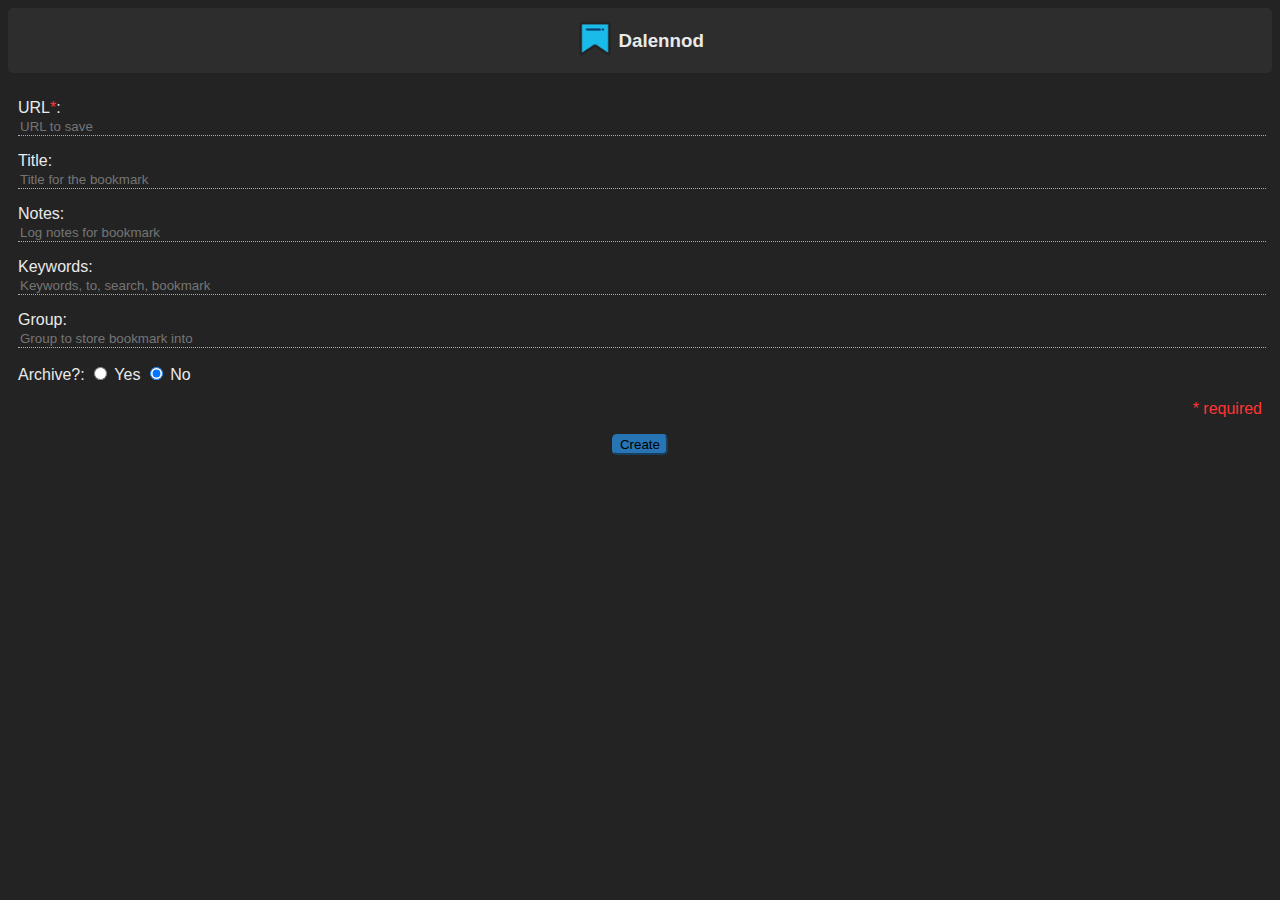
==== firefox/index.html @ 8f0a0b62 "Migrating extension from main repo to separate repo" ====
<!DOCTYPE html>
<html lang="en">

<head>
    <meta charset="UTF-8">
    <meta name="viewport" content="width=device-width, initial-scale=1.0">
    <script src="main.js" type="text/javascript" defer></script>
    <style> body { font-family: "Roboto", Arial, Helvetica, sans-serif; background-color: #232323; color: #eaeaea; } button { border-radius: 5px; background-color: #2875b5; border-color: #2875b5; cursor: pointer; } .centered { padding: 10px 10px 0px 10px; } .centered input[type=text] { width: 100%; } input:focus { outline: none; } input { background: none; text-decoration: none; border-width: 0px; border-bottom: dotted 1px #aaa; color: #eaeaea; } nav { padding: 3px; background-color: #2d2d2d; display: flex; flex-direction: row; justify-content: center; align-items: center; border-radius: 5px; } a { text-decoration: none; color: #eaeaea; } a:hover { color: #2f9df7; } .done-overlay-div { position: fixed; display: none; width: 100%; height: 100%; top: 0; left: 0; right: 0; bottom: 0; background-color: rgba(0, 0, 0, 0.5); z-index: 2; } .done-overlay-div>.done-overlay-text { position: absolute; top: 50%; left: 50%; font-size: 40px; color: #eaeaea; transform: translate(-50%, -50%); -ms-transform: translate(-50%, -50%); } .red-text { color: #ff3535; text-align: right; } .center-text { text-align: center; } </style>
    <title>Dalennod</title>
</head>

<body>
    <nav>
        <a href="http://localhost:41415/" target="_blank"> <img src="icons/dalennod-96.png" alt="dalennod" width="38" height="38">&nbsp; </a>
        <a href="http://localhost:41415/" target="_blank"> <h3>Dalennod</h3> </a> </nav>
    <main>
        <div class="done-overlay-div" id="done-overlay-div"> 
            <span class="done-overlay-text" id="done-overlay-text"></span> </div>
        <div class="centered">
            <p id="bm-id" hidden>ID</p>
            <p>URL<span class="red-text">*</span>: <input type="text" id="input-url" placeholder="URL to save" required></p>
            <p>Title: <input type="text" id="input-title" placeholder="Title for the bookmark"></p>
            <p>Notes: <input type="text" id="input-note" placeholder="Log notes for bookmark" autofocus></p>
            <p>Keywords: <input type="text" id="input-keywords" placeholder="Keywords, to, search, bookmark"></p>
            <p>Group: <input type="text" id="input-bmGroup" placeholder="Group to store bookmark into" list="bmGroups-list">
                <datalist id="bmGroups-list"> </datalist> </p>
            <p id="radio-btn-archive">
                Archive?:
                <input type="radio" name="radio-archive" id="radio-yes" value="1">
                <label for="radio-yes">Yes</label>
                <input type="radio" name="radio-archive" id="radio-no" value="0" checked>
                <label for="radio-no">No</label> </p>
            <p class="red-text">* required</p>
            <p class="center-text">
                <button id="button-add-req">Create</button>
                <button id="button-update-req" hidden>Update</button>
                <button id="button-remove-req" hidden>Remove</button> <span id="checkmark" hidden>&check;</span>
                <span class="red-text" id="archive-warn" hidden>WARN: Archiving may take few seconds to minutes. It's safe to navigate away in the meantime.</span> </p>
        </div>
    </main>
</body>

</html>
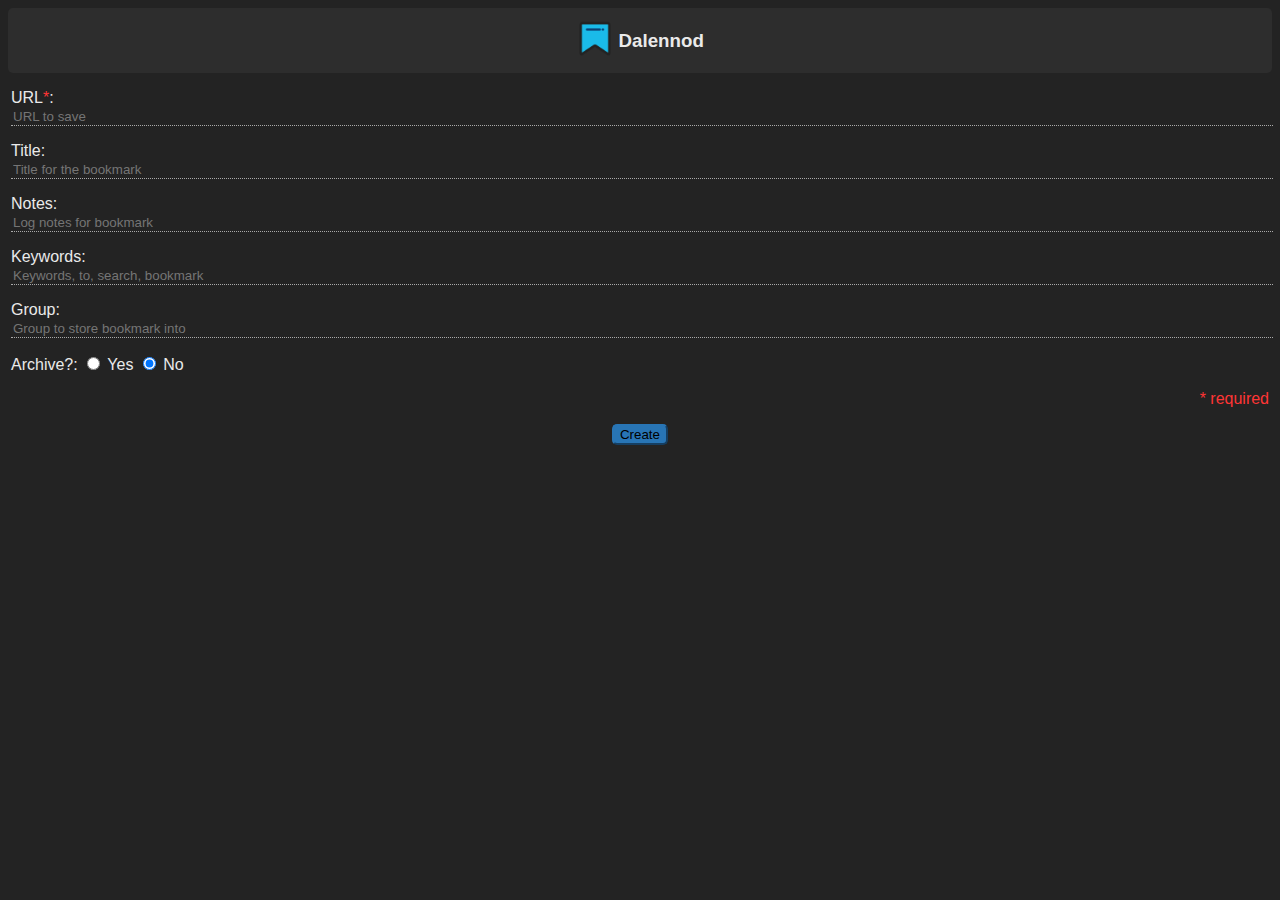
==== commit 6ca918a9: "Update to adapt api prefix & naming convention" ====
--- a/firefox/index.html
+++ b/firefox/index.html
@@ -1,43 +1,181 @@
-<!DOCTYPE html>
+<!doctype html>
 <html lang="en">
+    <head>
+        <meta charset="UTF-8" />
+        <meta name="viewport" content="width=device-width, initial-scale=1.0" />
+        <script src="main.js" type="text/javascript" defer></script>
+        <style>
+            body {
+                font-family: "Roboto", Arial, Helvetica, sans-serif;
+                background-color: #232323;
+                color: #eaeaea;
+            }
+            button {
+                border-radius: 5px;
+                background-color: #2875b5;
+                border-color: #2875b5;
+                cursor: pointer;
+            }
+            .centered {
+                padding: 0px 3px 0px 3px;
+            }
+            .centered input[type="text"] {
+                width: 100%;
+            }
+            input:focus {
+                outline: none;
+            }
+            input {
+                background: none;
+                text-decoration: none;
+                border-width: 0px;
+                border-bottom: dotted 1px #aaa;
+                color: #eaeaea;
+            }
+            nav {
+                padding: 3px;
+                background-color: #2d2d2d;
+                display: flex;
+                flex-direction: row;
+                justify-content: center;
+                align-items: center;
+                border-radius: 5px;
+            }
+            a {
+                text-decoration: none;
+                color: #eaeaea;
+            }
+            a:hover {
+                color: #2f9df7;
+            }
+            .done-overlay-div {
+                position: fixed;
+                display: none;
+                width: 100%;
+                height: 100%;
+                top: 0;
+                left: 0;
+                right: 0;
+                bottom: 0;
+                background-color: rgba(0, 0, 0, 0.5);
+                z-index: 2;
+            }
+            .done-overlay-div > .done-overlay-text {
+                position: absolute;
+                top: 50%;
+                left: 50%;
+                font-size: 40px;
+                color: #eaeaea;
+                transform: translate(-50%, -50%);
+                -ms-transform: translate(-50%, -50%);
+            }
+            .red-text {
+                color: #ff3535;
+                text-align: right;
+            }
+            .center-text {
+                text-align: center;
+            }
+        </style>
+        <title>Dalennod</title>
+    </head>
 
-<head>
-    <meta charset="UTF-8">
-    <meta name="viewport" content="width=device-width, initial-scale=1.0">
-    <script src="main.js" type="text/javascript" defer></script>
-    <style> body { font-family: "Roboto", Arial, Helvetica, sans-serif; background-color: #232323; color: #eaeaea; } button { border-radius: 5px; background-color: #2875b5; border-color: #2875b5; cursor: pointer; } .centered { padding: 10px 10px 0px 10px; } .centered input[type=text] { width: 100%; } input:focus { outline: none; } input { background: none; text-decoration: none; border-width: 0px; border-bottom: dotted 1px #aaa; color: #eaeaea; } nav { padding: 3px; background-color: #2d2d2d; display: flex; flex-direction: row; justify-content: center; align-items: center; border-radius: 5px; } a { text-decoration: none; color: #eaeaea; } a:hover { color: #2f9df7; } .done-overlay-div { position: fixed; display: none; width: 100%; height: 100%; top: 0; left: 0; right: 0; bottom: 0; background-color: rgba(0, 0, 0, 0.5); z-index: 2; } .done-overlay-div>.done-overlay-text { position: absolute; top: 50%; left: 50%; font-size: 40px; color: #eaeaea; transform: translate(-50%, -50%); -ms-transform: translate(-50%, -50%); } .red-text { color: #ff3535; text-align: right; } .center-text { text-align: center; } </style>
-    <title>Dalennod</title>
-</head>
-
-<body>
-    <nav>
-        <a href="http://localhost:41415/" target="_blank"> <img src="icons/dalennod-96.png" alt="dalennod" width="38" height="38">&nbsp; </a>
-        <a href="http://localhost:41415/" target="_blank"> <h3>Dalennod</h3> </a> </nav>
-    <main>
-        <div class="done-overlay-div" id="done-overlay-div"> 
-            <span class="done-overlay-text" id="done-overlay-text"></span> </div>
-        <div class="centered">
-            <p id="bm-id" hidden>ID</p>
-            <p>URL<span class="red-text">*</span>: <input type="text" id="input-url" placeholder="URL to save" required></p>
-            <p>Title: <input type="text" id="input-title" placeholder="Title for the bookmark"></p>
-            <p>Notes: <input type="text" id="input-note" placeholder="Log notes for bookmark" autofocus></p>
-            <p>Keywords: <input type="text" id="input-keywords" placeholder="Keywords, to, search, bookmark"></p>
-            <p>Group: <input type="text" id="input-bmGroup" placeholder="Group to store bookmark into" list="bmGroups-list">
-                <datalist id="bmGroups-list"> </datalist> </p>
-            <p id="radio-btn-archive">
-                Archive?:
-                <input type="radio" name="radio-archive" id="radio-yes" value="1">
-                <label for="radio-yes">Yes</label>
-                <input type="radio" name="radio-archive" id="radio-no" value="0" checked>
-                <label for="radio-no">No</label> </p>
-            <p class="red-text">* required</p>
-            <p class="center-text">
-                <button id="button-add-req">Create</button>
-                <button id="button-update-req" hidden>Update</button>
-                <button id="button-remove-req" hidden>Remove</button> <span id="checkmark" hidden>&check;</span>
-                <span class="red-text" id="archive-warn" hidden>WARN: Archiving may take few seconds to minutes. It's safe to navigate away in the meantime.</span> </p>
-        </div>
-    </main>
-</body>
-
+    <body>
+        <nav>
+            <a href="http://localhost:41415/" target="_blank">
+                <img
+                    src="icons/dalennod-96.png"
+                    alt="dalennod"
+                    width="38"
+                    height="38"
+                />&nbsp;
+            </a>
+            <a href="http://localhost:41415/" target="_blank">
+                <h3>Dalennod</h3>
+            </a>
+        </nav>
+        <main>
+            <div class="done-overlay-div" id="done-overlay-div">
+                <span class="done-overlay-text" id="done-overlay-text"></span>
+            </div>
+            <div class="centered">
+                <p id="bm-id" hidden>ID</p>
+                <p>
+                    URL<span class="red-text">*</span>:
+                    <input
+                        type="text"
+                        id="input-url"
+                        placeholder="URL to save"
+                        required
+                    />
+                </p>
+                <p>
+                    Title:
+                    <input
+                        type="text"
+                        id="input-title"
+                        placeholder="Title for the bookmark"
+                    />
+                </p>
+                <p>
+                    Notes:
+                    <input
+                        type="text"
+                        id="input-note"
+                        placeholder="Log notes for bookmark"
+                        autofocus
+                    />
+                </p>
+                <p>
+                    Keywords:
+                    <input
+                        type="text"
+                        id="input-keywords"
+                        placeholder="Keywords, to, search, bookmark"
+                    />
+                </p>
+                <p>
+                    Group:
+                    <input
+                        type="text"
+                        id="input-bmGroup"
+                        placeholder="Group to store bookmark into"
+                        list="bmGroups-list"
+                        autocomplete="off"
+                    />
+                    <!-- datalist is buggy in extension's popup. maybe switch to autosuggest. example: https://www.w3schools.com/howto/howto_js_autocomplete.asp -->
+                    <datalist id="bmGroups-list"></datalist>
+                </p>
+                <p id="radio-btn-archive">
+                    Archive?:
+                    <input
+                        type="radio"
+                        name="radio-archive"
+                        id="radio-yes"
+                        value="1"
+                    />
+                    <label for="radio-yes">Yes</label>
+                    <input
+                        type="radio"
+                        name="radio-archive"
+                        id="radio-no"
+                        value="0"
+                        checked
+                    />
+                    <label for="radio-no">No</label>
+                </p>
+                <p class="red-text">* required</p>
+                <p class="center-text">
+                    <button id="button-add-req">Create</button>
+                    <button id="button-update-req" hidden>Update</button>
+                    <button id="button-remove-req" hidden>Remove</button>
+                    <span id="checkmark" hidden>&check;</span>
+                    <span class="red-text" id="archive-warn" hidden
+                        >WARN: Archiving may take few seconds to minutes. It's
+                        safe to navigate away in the meantime.</span
+                    >
+                </p>
+            </div>
+        </main>
+    </body>
 </html>
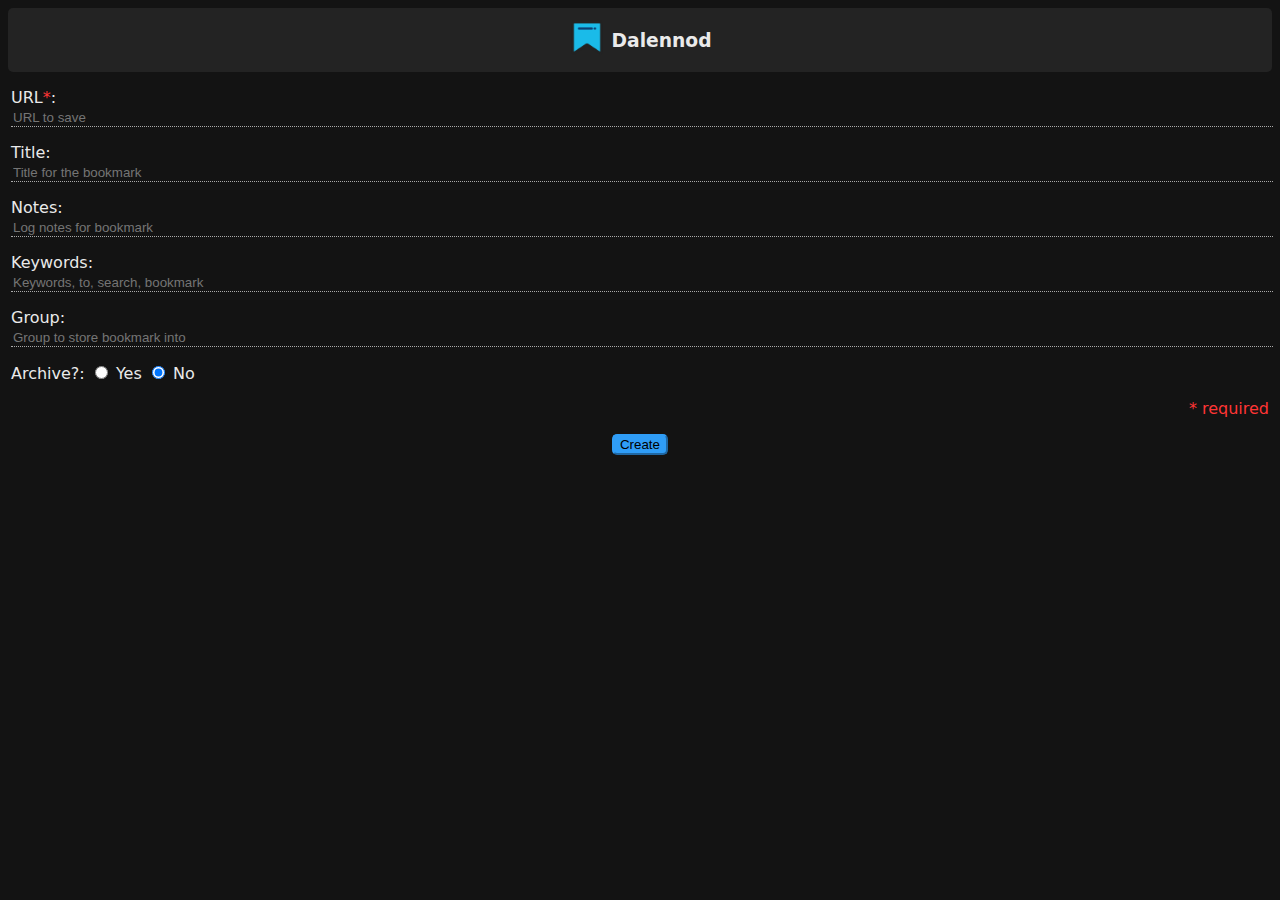
==== commit 1cb0332d: "Update styling to improve contrast ratings" ====
--- a/firefox/index.html
+++ b/firefox/index.html
@@ -1,181 +1,62 @@
 <!doctype html>
 <html lang="en">
-    <head>
-        <meta charset="UTF-8" />
-        <meta name="viewport" content="width=device-width, initial-scale=1.0" />
-        <script src="main.js" type="text/javascript" defer></script>
-        <style>
-            body {
-                font-family: "Roboto", Arial, Helvetica, sans-serif;
-                background-color: #232323;
-                color: #eaeaea;
-            }
-            button {
-                border-radius: 5px;
-                background-color: #2875b5;
-                border-color: #2875b5;
-                cursor: pointer;
-            }
-            .centered {
-                padding: 0px 3px 0px 3px;
-            }
-            .centered input[type="text"] {
-                width: 100%;
-            }
-            input:focus {
-                outline: none;
-            }
-            input {
-                background: none;
-                text-decoration: none;
-                border-width: 0px;
-                border-bottom: dotted 1px #aaa;
-                color: #eaeaea;
-            }
-            nav {
-                padding: 3px;
-                background-color: #2d2d2d;
-                display: flex;
-                flex-direction: row;
-                justify-content: center;
-                align-items: center;
-                border-radius: 5px;
-            }
-            a {
-                text-decoration: none;
-                color: #eaeaea;
-            }
-            a:hover {
-                color: #2f9df7;
-            }
-            .done-overlay-div {
-                position: fixed;
-                display: none;
-                width: 100%;
-                height: 100%;
-                top: 0;
-                left: 0;
-                right: 0;
-                bottom: 0;
-                background-color: rgba(0, 0, 0, 0.5);
-                z-index: 2;
-            }
-            .done-overlay-div > .done-overlay-text {
-                position: absolute;
-                top: 50%;
-                left: 50%;
-                font-size: 40px;
-                color: #eaeaea;
-                transform: translate(-50%, -50%);
-                -ms-transform: translate(-50%, -50%);
-            }
-            .red-text {
-                color: #ff3535;
-                text-align: right;
-            }
-            .center-text {
-                text-align: center;
-            }
-        </style>
-        <title>Dalennod</title>
-    </head>
+<head>
+    <meta charset="UTF-8" />
+    <meta name="viewport" content="width=device-width, initial-scale=1.0" />
+    <script src="main.js" type="text/javascript" defer></script>
+    <style> :root { --dark-mode-foreground: #232323; --dark-mode-background: #131313; --dark-mode-text: #eaeaea; --global-border-color: #aaa; --accent-color: #2f9df7; --red-text: #ff3535; } body { font-family: system-ui, Arial, sans-serif; background-color: var(--dark-mode-background); color: var(--dark-mode-text); } button { border-radius: 5px; background-color: var(--accent-color); border-color: var(--accent-color); cursor: pointer; } .centered { padding: 0px 3px 0px 3px; } .centered input[type="text"] { width: 100%; } input:focus { outline: none; } input { background: none; text-decoration: none; border-width: 0px; border-bottom: 1px dotted var(--global-border-color); color: var(--dark-mode-text); } nav { padding: 3px; background-color: var(--dark-mode-foreground); display: flex; flex-direction: row; justify-content: center; align-items: center; border-radius: 5px; } a { text-decoration: none; color: var(--dark-mode-text); } a:hover { color: var(--accent-color); } .done-overlay-div { position: fixed; display: none; width: 100%; height: 100%; top: 0; left: 0; right: 0; bottom: 0; background-color: rgba(0, 0, 0, 0.5); z-index: 2; } .done-overlay-div > .done-overlay-text { position: absolute; top: 50%; left: 50%; font-size: 40px; color: var(--dark-mode-text); transform: translate(-50%, -50%); -ms-transform: translate(-50%, -50%); } .red-text { color: var(--red-text); text-align: right; } .center-text { text-align: center; } </style>
+    <title>Dalennod</title>
+</head>
 
-    <body>
-        <nav>
-            <a href="http://localhost:41415/" target="_blank">
-                <img
-                    src="icons/dalennod-96.png"
-                    alt="dalennod"
-                    width="38"
-                    height="38"
-                />&nbsp;
-            </a>
-            <a href="http://localhost:41415/" target="_blank">
-                <h3>Dalennod</h3>
-            </a>
-        </nav>
-        <main>
-            <div class="done-overlay-div" id="done-overlay-div">
-                <span class="done-overlay-text" id="done-overlay-text"></span>
-            </div>
-            <div class="centered">
-                <p id="bm-id" hidden>ID</p>
-                <p>
-                    URL<span class="red-text">*</span>:
-                    <input
-                        type="text"
-                        id="input-url"
-                        placeholder="URL to save"
-                        required
-                    />
-                </p>
-                <p>
-                    Title:
-                    <input
-                        type="text"
-                        id="input-title"
-                        placeholder="Title for the bookmark"
-                    />
-                </p>
-                <p>
-                    Notes:
-                    <input
-                        type="text"
-                        id="input-note"
-                        placeholder="Log notes for bookmark"
-                        autofocus
-                    />
-                </p>
-                <p>
-                    Keywords:
-                    <input
-                        type="text"
-                        id="input-keywords"
-                        placeholder="Keywords, to, search, bookmark"
-                    />
-                </p>
-                <p>
-                    Group:
-                    <input
-                        type="text"
-                        id="input-bmGroup"
-                        placeholder="Group to store bookmark into"
-                        list="bmGroups-list"
-                        autocomplete="off"
-                    />
-                    <!-- datalist is buggy in extension's popup. maybe switch to autosuggest. example: https://www.w3schools.com/howto/howto_js_autocomplete.asp -->
-                    <datalist id="bmGroups-list"></datalist>
-                </p>
-                <p id="radio-btn-archive">
-                    Archive?:
-                    <input
-                        type="radio"
-                        name="radio-archive"
-                        id="radio-yes"
-                        value="1"
-                    />
-                    <label for="radio-yes">Yes</label>
-                    <input
-                        type="radio"
-                        name="radio-archive"
-                        id="radio-no"
-                        value="0"
-                        checked
-                    />
-                    <label for="radio-no">No</label>
-                </p>
-                <p class="red-text">* required</p>
-                <p class="center-text">
-                    <button id="button-add-req">Create</button>
-                    <button id="button-update-req" hidden>Update</button>
-                    <button id="button-remove-req" hidden>Remove</button>
-                    <span id="checkmark" hidden>&check;</span>
-                    <span class="red-text" id="archive-warn" hidden
-                        >WARN: Archiving may take few seconds to minutes. It's
-                        safe to navigate away in the meantime.</span
-                    >
-                </p>
-            </div>
-        </main>
-    </body>
+<body>
+    <nav>
+        <a href="http://localhost:41415/" target="_blank">
+            <img src="icons/dalennod-96.png" alt="dalennod" width="38" height="38" />&nbsp;
+        </a>
+        <a href="http://localhost:41415/" target="_blank"><h3>Dalennod</h3></a>
+    </nav>
+    <main>
+        <div class="done-overlay-div" id="done-overlay-div">
+            <span class="done-overlay-text" id="done-overlay-text"></span>
+        </div>
+        <div class="centered">
+            <p id="bm-id" hidden>ID</p>
+            <p>
+                URL<span class="red-text">*</span>: <input type="text" id="input-url" placeholder="URL to save" required />
+            </p>
+            <p>
+                Title: <input type="text" id="input-title" placeholder="Title for the bookmark" />
+            </p>
+            <p>
+                Notes: <input type="text" id="input-note" placeholder="Log notes for bookmark" autofocus />
+            </p>
+            <p>
+                Keywords: <input type="text" id="input-keywords" placeholder="Keywords, to, search, bookmark" />
+            </p>
+            <p>
+                Group: <input type="text" id="input-bmGroup" placeholder="Group to store bookmark into" list="bmGroups-list" autocomplete="off" />
+                <datalist id="bmGroups-list"></datalist>
+            </p>
+            <p id="radio-btn-archive">
+                Archive?:
+                <input type="radio" name="radio-archive" id="radio-yes" value="1" />
+                <label for="radio-yes">Yes</label>
+                <input type="radio" name="radio-archive" id="radio-no" value="0" checked />
+                <label for="radio-no">No</label>
+            </p>
+            <p class="red-text">* required</p>
+            <p class="center-text">
+                <button id="button-add-req">Create</button>
+                <button id="button-update-req" hidden>Update</button>
+                <button id="button-remove-req" hidden>Remove</button>
+                <span id="checkmark" hidden>&check;</span>
+                <details id="more-options" hidden>
+                    <summary>More options:</summary><br /> 
+                    <button id="button-refetch-thumbnail">Refetch thumbnail</button>
+                </details>
+                <span class="red-text" id="archive-warn" hidden>WARN: Archiving may take few seconds to minutes. It's safe to navigate away in the meantime.</span>
+            </p>
+        </div>
+    </main>
+</body>
 </html>
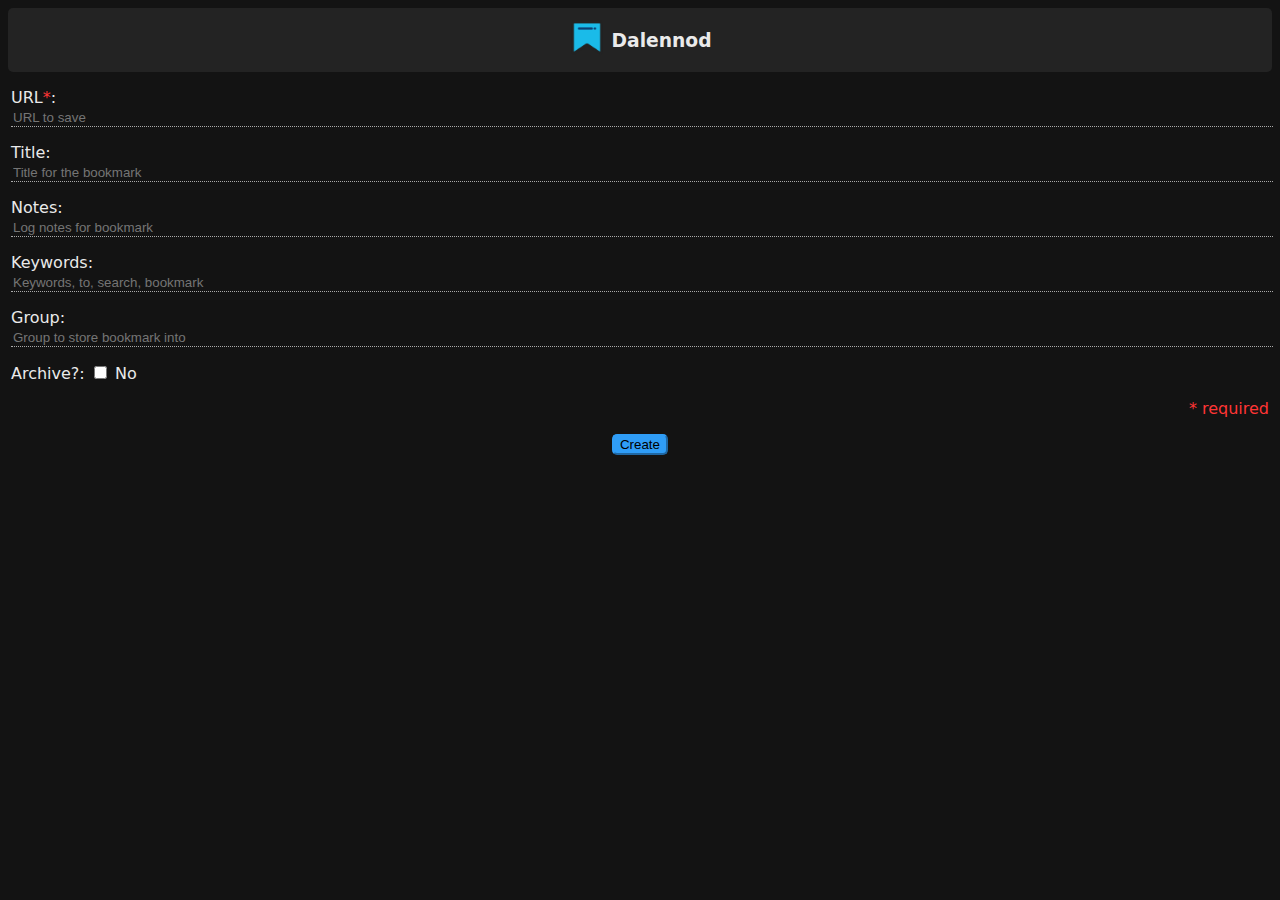
==== commit f01cceff: "Fix bug that wiped archived snapshot URL if updated" ====
--- a/firefox/index.html
+++ b/firefox/index.html
@@ -4,7 +4,7 @@
     <meta charset="UTF-8" />
     <meta name="viewport" content="width=device-width, initial-scale=1.0" />
     <script src="main.js" type="text/javascript" defer></script>
-    <style> :root { --dark-mode-foreground: #232323; --dark-mode-background: #131313; --dark-mode-text: #eaeaea; --global-border-color: #aaa; --accent-color: #2f9df7; --red-text: #ff3535; } body { font-family: system-ui, Arial, sans-serif; background-color: var(--dark-mode-background); color: var(--dark-mode-text); } button { border-radius: 5px; background-color: var(--accent-color); border-color: var(--accent-color); cursor: pointer; } .centered { padding: 0px 3px 0px 3px; } .centered input[type="text"] { width: 100%; } input:focus { outline: none; } input { background: none; text-decoration: none; border-width: 0px; border-bottom: 1px dotted var(--global-border-color); color: var(--dark-mode-text); } nav { padding: 3px; background-color: var(--dark-mode-foreground); display: flex; flex-direction: row; justify-content: center; align-items: center; border-radius: 5px; } a { text-decoration: none; color: var(--dark-mode-text); } a:hover { color: var(--accent-color); } .done-overlay-div { position: fixed; display: none; width: 100%; height: 100%; top: 0; left: 0; right: 0; bottom: 0; background-color: rgba(0, 0, 0, 0.5); z-index: 2; } .done-overlay-div > .done-overlay-text { position: absolute; top: 50%; left: 50%; font-size: 40px; color: var(--dark-mode-text); transform: translate(-50%, -50%); -ms-transform: translate(-50%, -50%); } .red-text { color: var(--red-text); text-align: right; } .center-text { text-align: center; } </style>
+    <style> :root { --dark-mode-foreground: #232323; --dark-mode-background: #131313; --dark-mode-text: #eaeaea; --global-border-color: #aaa; --accent-color: #2f9df7; --red-text: #ff3535; } body { font-family: system-ui, Arial, sans-serif; background-color: var(--dark-mode-background); color: var(--dark-mode-text); } button { border-radius: 5px; background-color: var(--accent-color); border-color: var(--accent-color); cursor: pointer; } button:disabled { background-color: var(--global-border-color); border-color: var(--global-border-color); cursor: not-allowed; } .centered { padding: 0px 3px 0px 3px; } .centered input[type="text"] { width: 100%; } input[type="text"]:focus { outline: none; } input { background: none; text-decoration: none; border-width: 0px; border-bottom: 1px dotted var(--global-border-color); color: var(--dark-mode-text); } @keyframes pop { 0% { opacity: 0; } 75% { opacity: 1; } 100% { transform: scale(1.2); } } input[type="checkbox"]:checked { animation: pop 0.3s ease; } nav { padding: 3px; background-color: var(--dark-mode-foreground); display: flex; flex-direction: row; justify-content: center; align-items: center; border-radius: 5px; } a { text-decoration: none; color: var(--dark-mode-text); } a:hover { color: var(--accent-color); } .done-overlay-div { position: fixed; display: none; width: 100%; height: 100%; top: 0; left: 0; right: 0; bottom: 0; background-color: rgba(0, 0, 0, 0.5); z-index: 2; } .done-overlay-div>.done-overlay-text { position: absolute; top: 50%; left: 50%; font-size: 40px; color: var(--dark-mode-text); transform: translate(-50%, -50%); -ms-transform: translate(-50%, -50%); } .red-text { color: var(--red-text); text-align: right; } .center-text { text-align: center; } </style>
     <title>Dalennod</title>
 </head>
 
@@ -21,28 +21,18 @@
         </div>
         <div class="centered">
             <p id="bm-id" hidden>ID</p>
-            <p>
-                URL<span class="red-text">*</span>: <input type="text" id="input-url" placeholder="URL to save" required />
-            </p>
-            <p>
-                Title: <input type="text" id="input-title" placeholder="Title for the bookmark" />
-            </p>
-            <p>
-                Notes: <input type="text" id="input-note" placeholder="Log notes for bookmark" autofocus />
-            </p>
-            <p>
-                Keywords: <input type="text" id="input-keywords" placeholder="Keywords, to, search, bookmark" />
-            </p>
+            <p>URL<span class="red-text">*</span>: <input type="text" id="input-url" placeholder="URL to save" required /></p>
+            <p>Title: <input type="text" id="input-title" placeholder="Title for the bookmark" /></p>
+            <p>Notes: <input type="text" id="input-note" placeholder="Log notes for bookmark" autofocus /></p>
+            <p>Keywords: <input type="text" id="input-keywords" placeholder="Keywords, to, search, bookmark" /></p>
             <p>
                 Group: <input type="text" id="input-bmGroup" placeholder="Group to store bookmark into" list="bmGroups-list" autocomplete="off" />
                 <datalist id="bmGroups-list"></datalist>
             </p>
             <p id="radio-btn-archive">
                 Archive?:
-                <input type="radio" name="radio-archive" id="radio-yes" value="1" />
-                <label for="radio-yes">Yes</label>
-                <input type="radio" name="radio-archive" id="radio-no" value="0" checked />
-                <label for="radio-no">No</label>
+                <input type="checkbox" name="input-archive" id="input-archive" title="Check to archive" />
+                <label for="input-archive" id="input-archive-label" title="Check to archive">No</label>
             </p>
             <p class="red-text">* required</p>
             <p class="center-text">
@@ -51,7 +41,7 @@
                 <button id="button-remove-req" hidden>Remove</button>
                 <span id="checkmark" hidden>&check;</span>
                 <details id="more-options" hidden>
-                    <summary>More options:</summary><br /> 
+                    <summary>More options:</summary><br />
                     <button id="button-refetch-thumbnail">Refetch thumbnail</button>
                 </details>
                 <span class="red-text" id="archive-warn" hidden>WARN: Archiving may take few seconds to minutes. It's safe to navigate away in the meantime.</span>
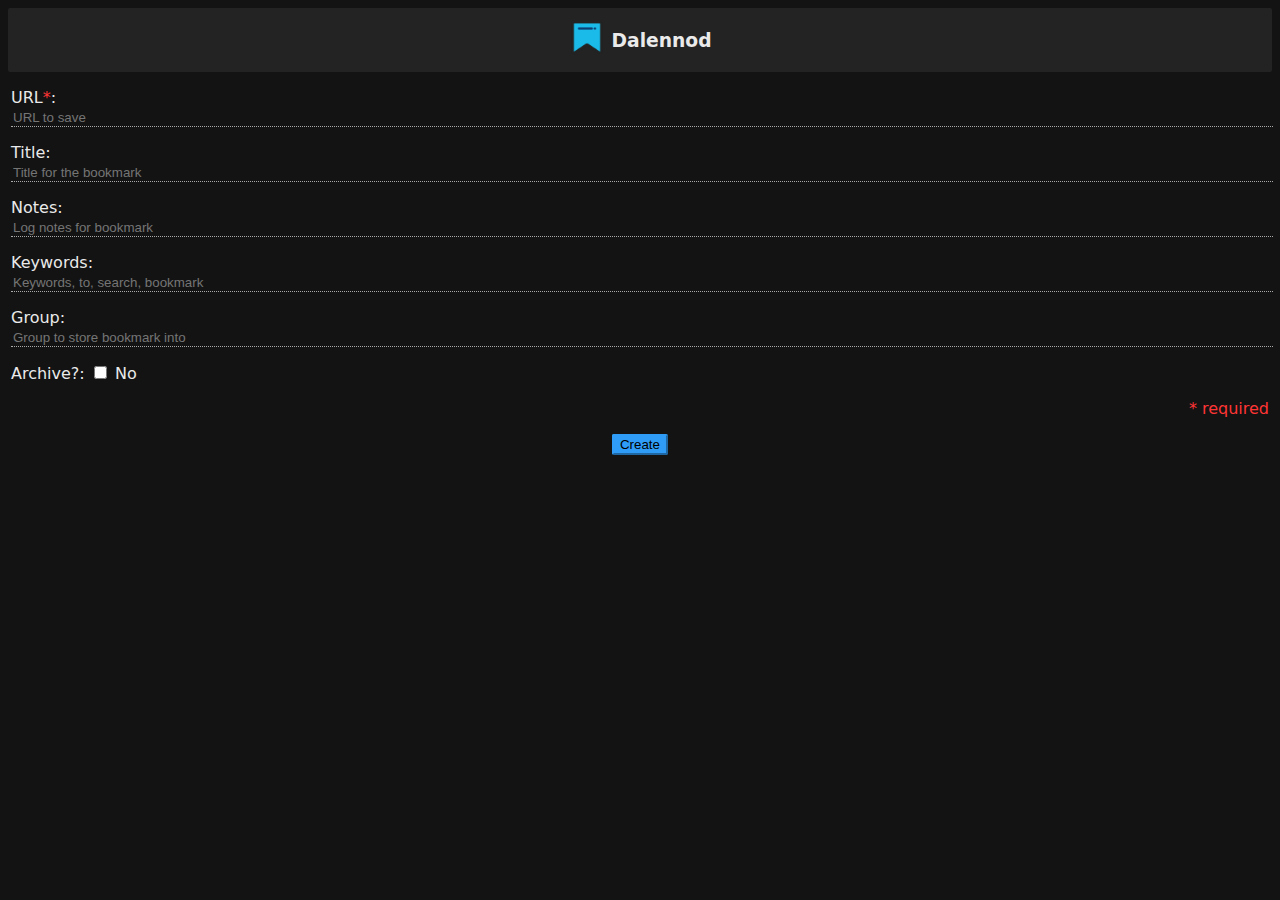
==== commit 20766c50: "update styling" ====
--- a/firefox/index.html
+++ b/firefox/index.html
@@ -4,7 +4,7 @@
     <meta charset="UTF-8" />
     <meta name="viewport" content="width=device-width, initial-scale=1.0" />
     <script src="main.js" type="text/javascript" defer></script>
-    <style> :root { --dark-mode-foreground: #232323; --dark-mode-background: #131313; --dark-mode-text: #eaeaea; --global-border-color: #aaa; --accent-color: #2f9df7; --red-text: #ff3535; } body { font-family: system-ui, Arial, sans-serif; background-color: var(--dark-mode-background); color: var(--dark-mode-text); } button { border-radius: 5px; background-color: var(--accent-color); border-color: var(--accent-color); cursor: pointer; } button:disabled { background-color: var(--global-border-color); border-color: var(--global-border-color); cursor: not-allowed; } .centered { padding: 0px 3px 0px 3px; } .centered input[type="text"] { width: 100%; } input[type="text"]:focus { outline: none; } input { background: none; text-decoration: none; border-width: 0px; border-bottom: 1px dotted var(--global-border-color); color: var(--dark-mode-text); } @keyframes pop { 0% { opacity: 0; } 75% { opacity: 1; } 100% { transform: scale(1.2); } } input[type="checkbox"]:checked { animation: pop 0.3s ease; } nav { padding: 3px; background-color: var(--dark-mode-foreground); display: flex; flex-direction: row; justify-content: center; align-items: center; border-radius: 5px; } a { text-decoration: none; color: var(--dark-mode-text); } a:hover { color: var(--accent-color); } .done-overlay-div { position: fixed; display: none; width: 100%; height: 100%; top: 0; left: 0; right: 0; bottom: 0; background-color: rgba(0, 0, 0, 0.5); z-index: 2; } .done-overlay-div>.done-overlay-text { position: absolute; top: 50%; left: 50%; font-size: 40px; color: var(--dark-mode-text); transform: translate(-50%, -50%); -ms-transform: translate(-50%, -50%); } .red-text { color: var(--red-text); text-align: right; } .center-text { text-align: center; } </style>
+    <style> :root { --dark-mode-foreground: #232323; --dark-mode-background: #131313; --dark-mode-text: #eaeaea; --global-border-color: #aaa; --accent-color: #2f9df7; --red-text: #ff3535; } body { font-family: system-ui, Arial, sans-serif; background-color: var(--dark-mode-background); color: var(--dark-mode-text); } button { border-radius: 2px; background-color: var(--accent-color); border-color: var(--accent-color); cursor: pointer; } button:disabled { background-color: var(--global-border-color); border-color: var(--global-border-color); cursor: not-allowed; } .centered { padding: 0px 3px 0px 3px; } .centered input[type="text"] { width: 100%; } input[type="text"]:focus { outline: none; } input { background: none; text-decoration: none; border-width: 0px; border-bottom: 1px dotted var(--global-border-color); color: var(--dark-mode-text); } @keyframes pop { 0% { opacity: 0; } 75% { opacity: 1; } 100% { transform: scale(1.2); } } input[type="checkbox"]:checked { animation: pop 0.3s ease; } nav { padding: 3px; background-color: var(--dark-mode-foreground); display: flex; flex-direction: row; justify-content: center; align-items: center; border-radius: 2px; } a { text-decoration: none; color: var(--dark-mode-text); } a:hover { color: var(--accent-color); } .done-overlay-div { position: fixed; display: none; width: 100%; height: 100%; top: 0; left: 0; right: 0; bottom: 0; background-color: rgba(0, 0, 0, 0.5); z-index: 2; } .done-overlay-div>.done-overlay-text { position: absolute; top: 50%; left: 50%; font-size: 40px; color: var(--dark-mode-text); transform: translate(-50%, -50%); -ms-transform: translate(-50%, -50%); } .red-text { color: var(--red-text); text-align: right; } .center-text { text-align: center; } </style>
     <title>Dalennod</title>
 </head>
 
